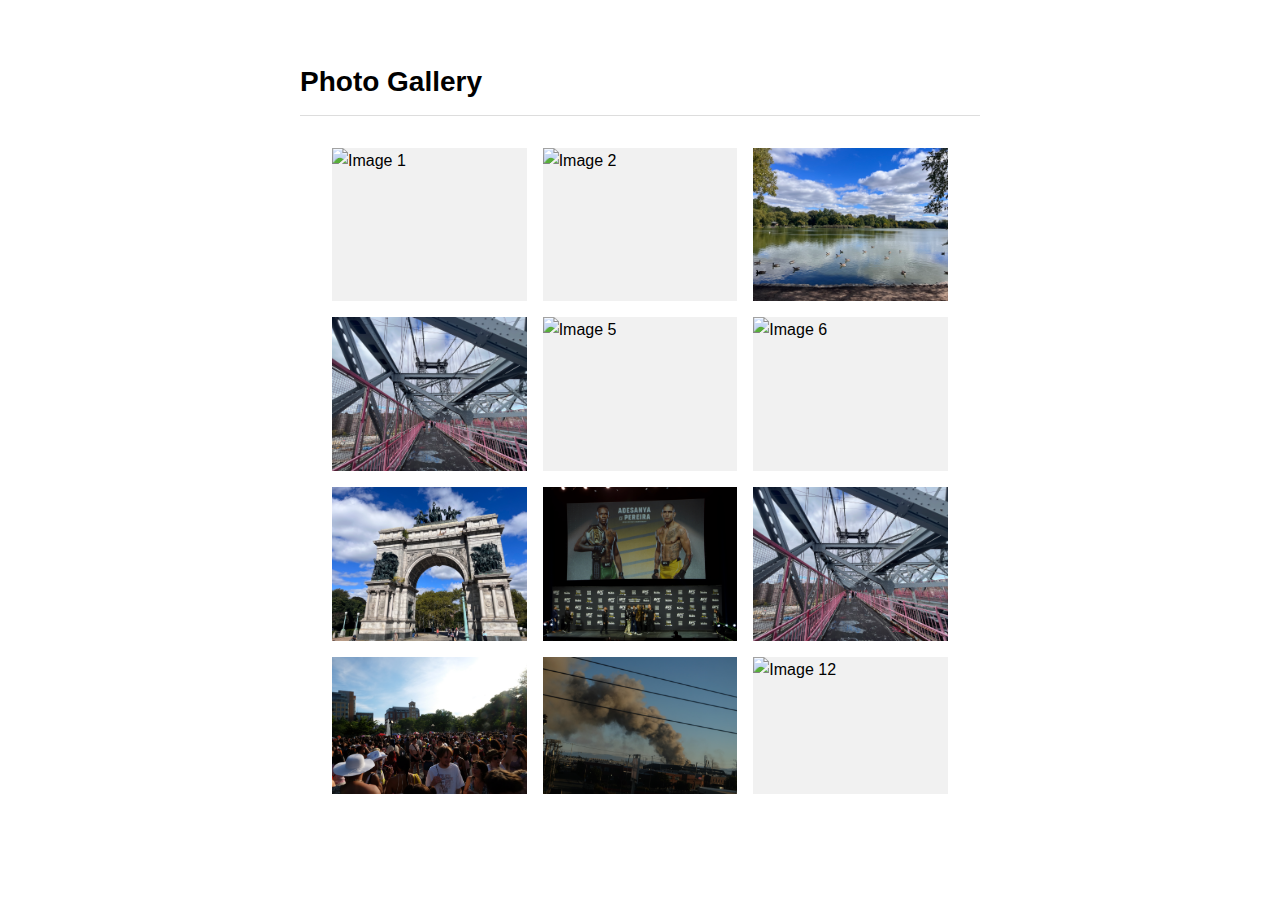
==== gallery.html @ c3b4fb0c "Update gallery.html" ====
<!DOCTYPE html>
<html lang="en">
<head>
    <meta charset="UTF-8">
    <title>Gallery</title>
    <link rel="stylesheet" type="text/css" href="styles.css">
</head>
<body>

<h1>Photo Gallery</h1>

<div class="gallery">
    <div class="gallery-item">
        <img src="IMG_9480.jpeg" alt="Image 1">
        <div class="description">Location 1</div>
    </div>
    <div class="gallery-item">
        <img src="IMG_1536.jpeg" alt="Image 2">
        <div class="description">Location 2</div>
    </div>
    <div class="gallery-item">
        <img src="IMG_8358.jpeg" alt="Image 3">
        <div class="description">Location 3</div>
    </div>
    <div class="gallery-item">
        <img src="IMG_9474%202.jpeg" alt="Image 4">
        <div class="description">Location 4</div>
    </div>
    <div class="gallery-item">
        <img src="DSCF4226.JPG" alt="Image 5">
        <div class="description">Location 5</div>
    </div>
    <div class="gallery-item">
        <img src="DSCF4582.JPG" alt="Image 6">
        <div class="description">Location 6</div>
    </div>
    <div class="gallery-item">
        <img src="IMG_8343.jpeg" alt="Image 7">
        <div class="description">Location 7</div>
    </div>
    <div class="gallery-item">
        <img src="DSCF4760.jpeg" alt="Image 8">
        <div class="description">Location 8</div>
    </div>
    <div class="gallery-item">
        <img src="IMG_9474.jpeg" alt="Image 9">
        <div class="description">Location 9</div>
    </div>
    <div class="gallery-item">
        <img src="DSCF5228.JPG" alt="Image 10">
        <div class="description">Location 10</div>
    </div>
    <div class="gallery-item">
        <img src="DSCF5635.JPG" alt="Image 11">
        <div class="description">Location 11</div>
    </div>
    <div class="gallery-item">
        <img src="DSCF5131.JPG" alt="Image 12">
        <div class="description">Location 12</div>
    </div>
</div>

</body>
</html>
---- styles.css ----
/* Styles for both index.html and gallery.html */

/* Basic CSS Reset */
* {
    margin: 0;
    padding: 0;
    box-sizing: border-box;
}

body {
    font-family: 'Roboto', sans-serif;
    padding: 60px;
    max-width: 800px;
    margin: 0 auto;
    background-color: #ffffff;
    color: #000;
    line-height: 1.6;
}

h1 {
    color: #000;
    border-bottom: 1px solid #ddd;
    padding-bottom: 10px;
    font-weight: 700;
    font-size: 28px;
    margin-bottom: 30px;
}

a {
    color: #000;
    text-decoration: none;
    font-weight: 700;
}

a:hover {
    border-bottom: 1px solid #000;
}

/* Styles specific to index.html */

.container {
    display: flex;
    align-items: start;
}

.sidebar {
    flex: 1;
    padding-right: 20px;
}

.main-content {
    flex: 3;
}

.sidebar img {
    border-radius: 50%;
    margin: 20px 0;
    width: 200px;
    height: 200px;
    box-shadow: 0 0 10px rgba(0,0,0,0.1);
}

p {
    font-size: 18px;
    margin-bottom: 20px;
}

.links {
    margin-top: 30px;
    font-size: 18px;
}

/* Styles specific to gallery.html */

.gallery {
    display: grid;
    grid-template-columns: repeat(3, 1fr);
    gap: 16px;
    margin: 32px;
}

.gallery-item {
    position: relative;
    overflow: hidden;
    background-color: #f1f1f1;
}

.gallery-item img {
    width: 100%;
    height: 100%;
    object-fit: cover;
    transition: opacity 0.3s ease;
}

.gallery-item:hover img {
    opacity: 0.7;
}

.description {
    position: absolute;
    bottom: 0;
    left: 0;
    background-color: rgba(0, 0, 0, 0.6);
    color: white;
    width: 100%;
    text-align: center;
    padding: 8px;
    opacity: 0;
    transition: opacity 0.3s ease;
}

.gallery-item:hover .description {
    opacity: 1;
}
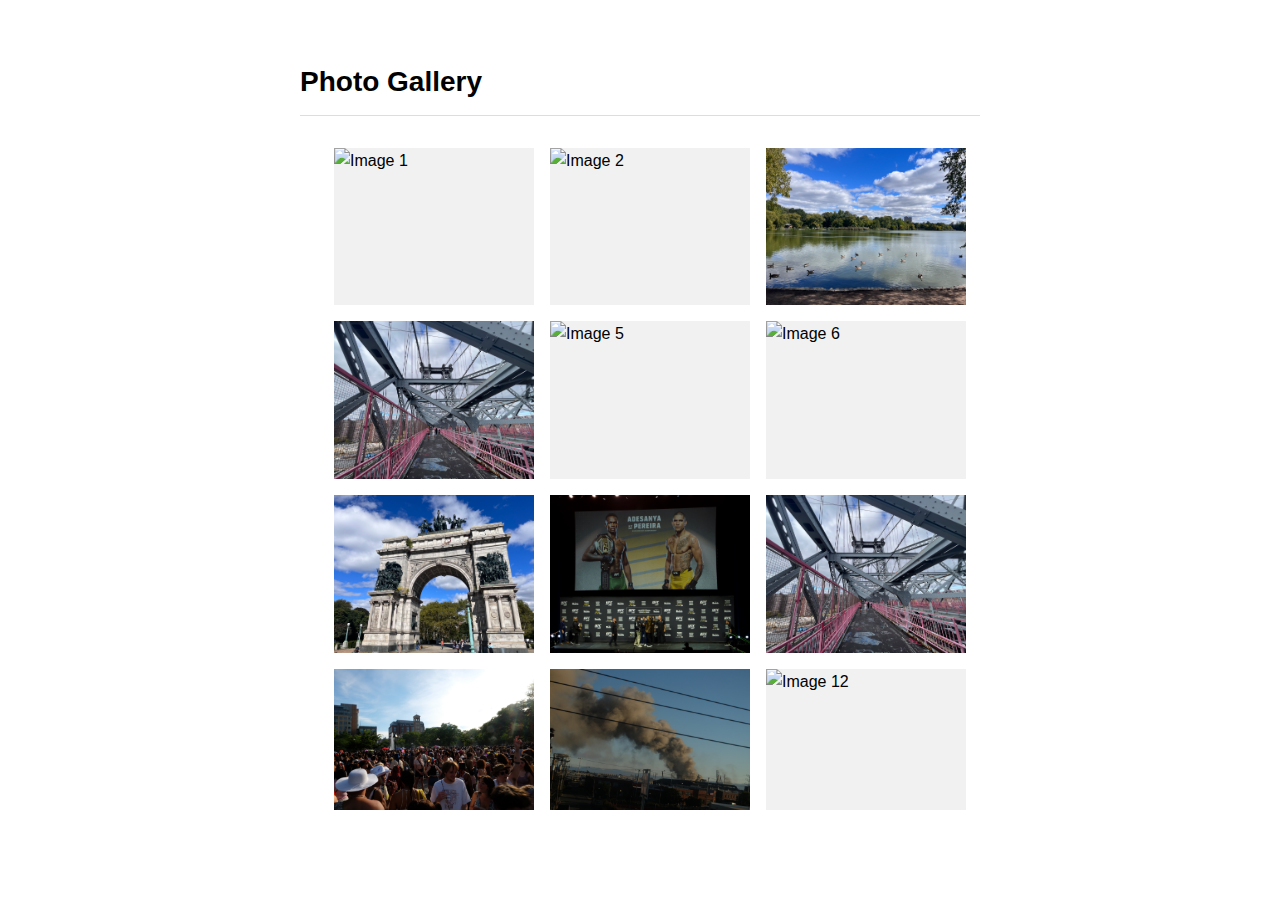
==== commit 32e5047f: "Update gallery.html" ====
--- a/gallery.html
+++ b/gallery.html
@@ -12,11 +12,11 @@
 <div class="gallery">
     <div class="gallery-item">
         <img src="IMG_9480.jpeg" alt="Image 1">
-        <div class="description">Location 1</div>
+        <div class="description">MF DOOM @ Bed Stuy</div>
     </div>
     <div class="gallery-item">
         <img src="IMG_1536.jpeg" alt="Image 2">
-        <div class="description">Location 2</div>
+        <div class="description">Spider-Man's street @ Forest Hills</div>
     </div>
     <div class="gallery-item">
         <img src="IMG_8358.jpeg" alt="Image 3">
--- a/styles.css
+++ b/styles.css
@@ -74,9 +74,12 @@
 
 .gallery {
     display: grid;
-    grid-template-columns: repeat(3, 1fr);
+    grid-template-columns: repeat(3, minmax(200px, 1fr));
     gap: 16px;
     margin: 32px;
+    width: 90%; /* Increase width */
+    margin-left: auto;
+    margin-right: auto;
 }
 
 .gallery-item {
@@ -112,4 +115,3 @@
 .gallery-item:hover .description {
     opacity: 1;
 }
-
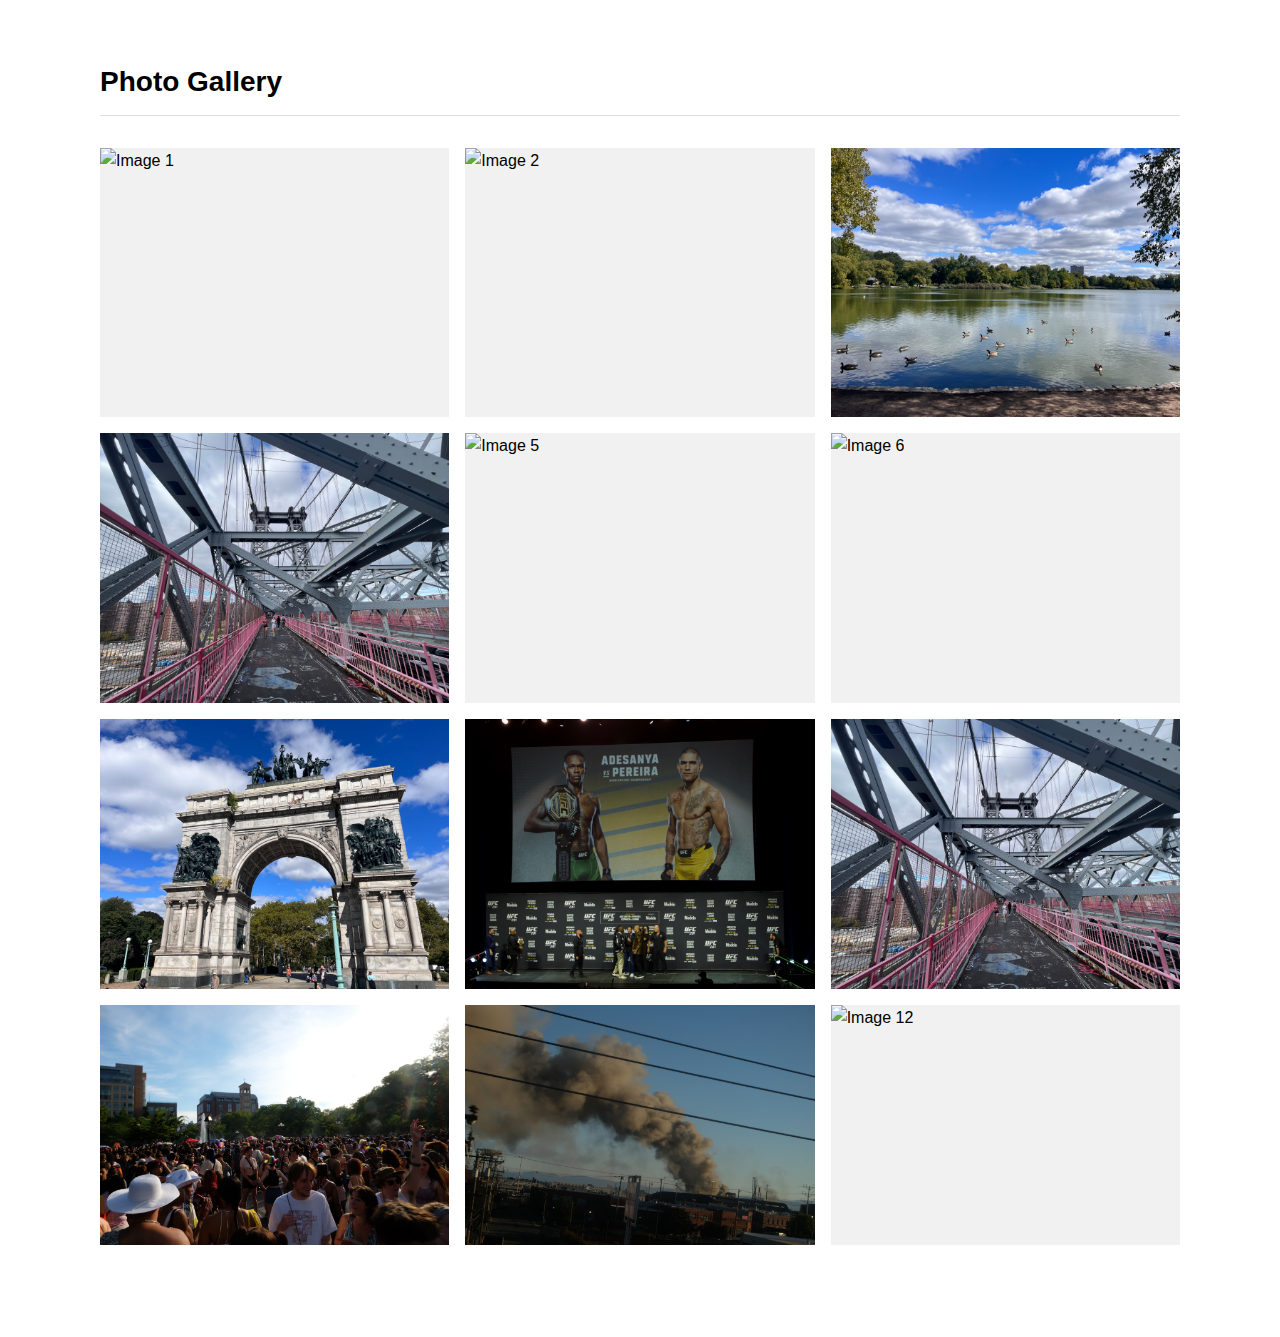
==== commit 49e93eb1: "Update gallery.html" ====
--- a/gallery.html
+++ b/gallery.html
@@ -12,27 +12,27 @@
 <div class="gallery">
     <div class="gallery-item">
         <img src="IMG_9480.jpeg" alt="Image 1">
-        <div class="description">MF DOOM @ Bed Stuy</div>
+        <div class="description">MF DOOM spotted in Bed Stuy</div>
     </div>
     <div class="gallery-item">
         <img src="IMG_1536.jpeg" alt="Image 2">
-        <div class="description">Spider-Man's street @ Forest Hills</div>
+        <div class="description">Spider-Man's street in Forest Hills</div>
     </div>
     <div class="gallery-item">
         <img src="IMG_8358.jpeg" alt="Image 3">
-        <div class="description">Location 3</div>
+        <div class="description">The Lake at Prospect Park</div>
     </div>
     <div class="gallery-item">
         <img src="IMG_9474%202.jpeg" alt="Image 4">
-        <div class="description">Location 4</div>
+        <div class="description">Running break on the Williamsburg bridge</div>
     </div>
     <div class="gallery-item">
         <img src="DSCF4226.JPG" alt="Image 5">
-        <div class="description">Location 5</div>
+        <div class="description">No caption needed</div>
     </div>
     <div class="gallery-item">
         <img src="DSCF4582.JPG" alt="Image 6">
-        <div class="description">Location 6</div>
+        <div class="description">Protest in Washington Square Park against the Iranian regime</div>
     </div>
     <div class="gallery-item">
         <img src="IMG_8343.jpeg" alt="Image 7">
--- a/styles.css
+++ b/styles.css
@@ -10,7 +10,7 @@
 body {
     font-family: 'Roboto', sans-serif;
     padding: 60px;
-    max-width: 800px;
+    max-width: 1200px;  /* Increase the max-width */
     margin: 0 auto;
     background-color: #ffffff;
     color: #000;
@@ -70,14 +70,14 @@
     font-size: 18px;
 }
 
-/* Styles specific to gallery.html */
+/* Updated Styles specific to gallery.html */
 
 .gallery {
     display: grid;
-    grid-template-columns: repeat(3, minmax(200px, 1fr));
+    grid-template-columns: repeat(3, minmax(300px, 1fr)); /* Increase the min-width */
     gap: 16px;
     margin: 32px;
-    width: 90%; /* Increase width */
+    width: 100%; /* Full-width */
     margin-left: auto;
     margin-right: auto;
 }
@@ -115,3 +115,4 @@
 .gallery-item:hover .description {
     opacity: 1;
 }
+
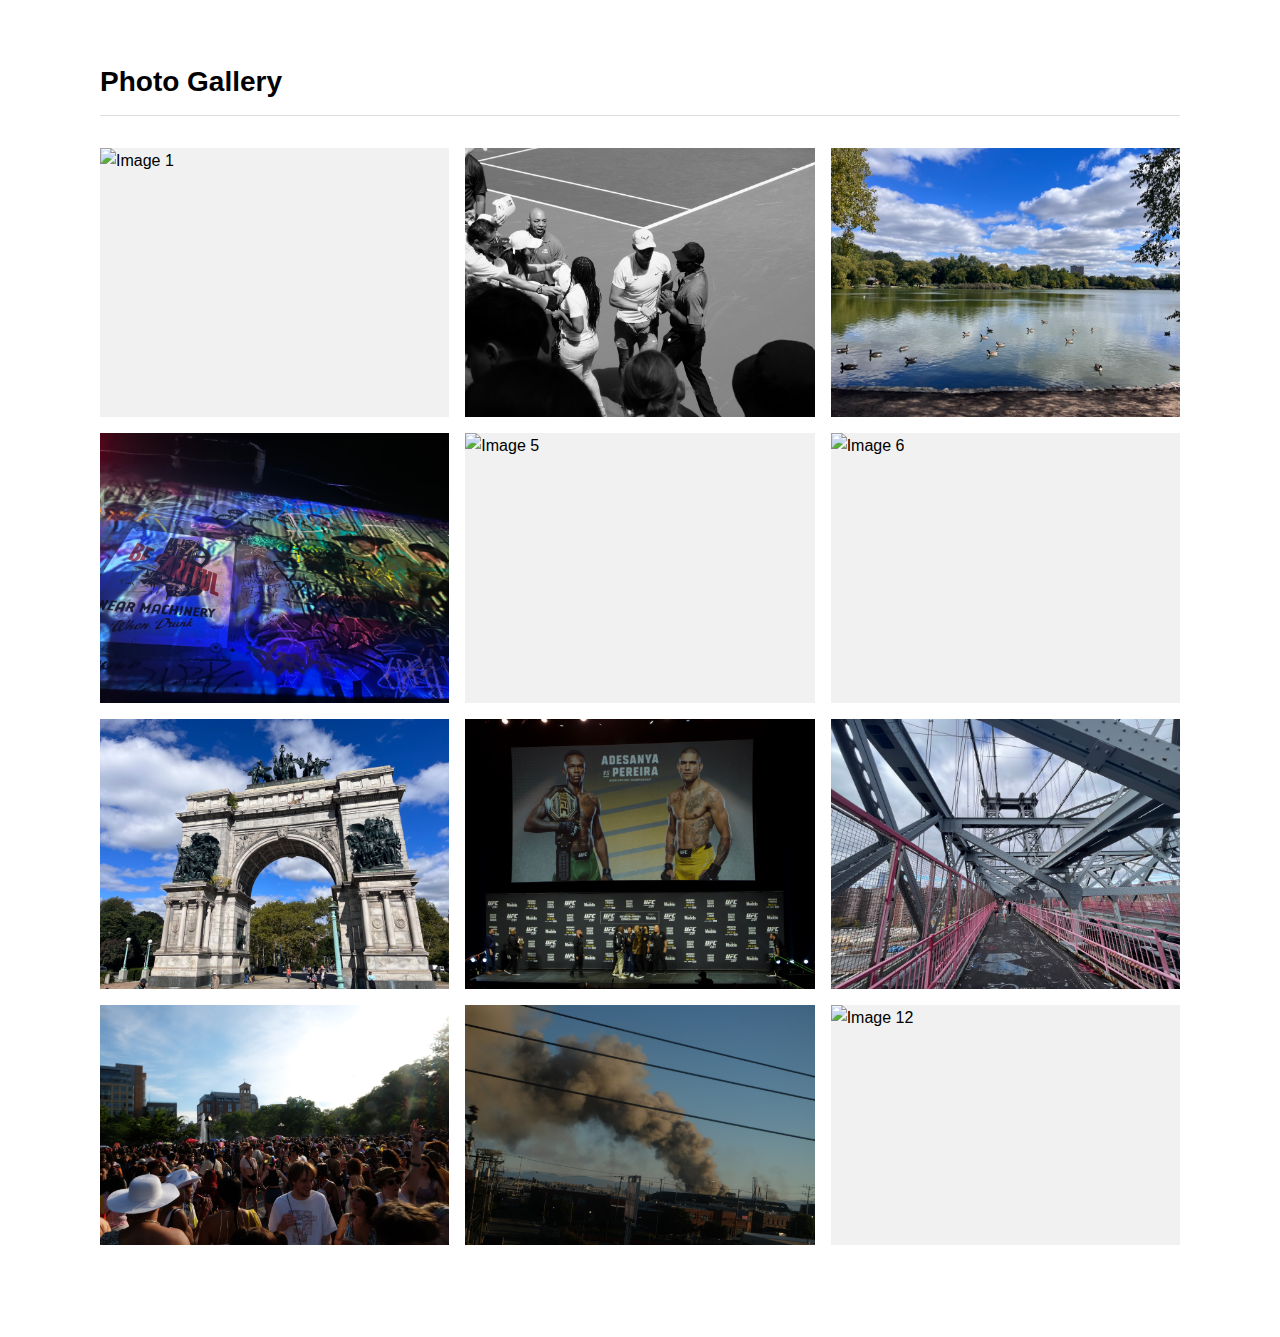
==== commit 8439b139: "Update gallery.html" ====
--- a/gallery.html
+++ b/gallery.html
@@ -12,19 +12,19 @@
 <div class="gallery">
     <div class="gallery-item">
         <img src="IMG_9480.jpeg" alt="Image 1">
-        <div class="description">MF DOOM spotted in Bed Stuy</div>
+        <div class="description">MF DOOM in Brooklyn</div>
     </div>
     <div class="gallery-item">
-        <img src="IMG_1536.jpeg" alt="Image 2">
-        <div class="description">Spider-Man's street in Forest Hills</div>
+        <img src="DSCF4282.JPG" alt="Image 2">
+        <div class="description">His Highness, Rafa Nadal</div>
     </div>
     <div class="gallery-item">
         <img src="IMG_8358.jpeg" alt="Image 3">
-        <div class="description">The Lake at Prospect Park</div>
+        <div class="description">Ducks lounging in Prospect Park</div>
     </div>
     <div class="gallery-item">
-        <img src="IMG_9474%202.jpeg" alt="Image 4">
-        <div class="description">Running break on the Williamsburg bridge</div>
+        <img src="IMG_9140.jpeg" alt="Image 4">
+        <div class="description">Night out in the Lower East Side</div>
     </div>
     <div class="gallery-item">
         <img src="DSCF4226.JPG" alt="Image 5">
@@ -32,31 +32,31 @@
     </div>
     <div class="gallery-item">
         <img src="DSCF4582.JPG" alt="Image 6">
-        <div class="description">Protest in Washington Square Park against the Iranian regime</div>
+        <div class="description">Protest in Washington Square Park</div>
     </div>
     <div class="gallery-item">
         <img src="IMG_8343.jpeg" alt="Image 7">
-        <div class="description">Location 7</div>
+        <div class="description">Soldiers' and Sailors' Arch</div>
     </div>
     <div class="gallery-item">
         <img src="DSCF4760.jpeg" alt="Image 8">
-        <div class="description">Location 8</div>
+        <div class="description">Madison Square Garden</div>
     </div>
     <div class="gallery-item">
         <img src="IMG_9474.jpeg" alt="Image 9">
-        <div class="description">Location 9</div>
+        <div class="description">Halfway through the Williamsburg Bridge</div>
     </div>
     <div class="gallery-item">
         <img src="DSCF5228.JPG" alt="Image 10">
-        <div class="description">Location 10</div>
+        <div class="description">Pride Parade @ WSQ Park</div>
     </div>
     <div class="gallery-item">
         <img src="DSCF5635.JPG" alt="Image 11">
-        <div class="description">Location 11</div>
+        <div class="description">Fire in San Francisco</div>
     </div>
     <div class="gallery-item">
         <img src="DSCF5131.JPG" alt="Image 12">
-        <div class="description">Location 12</div>
+        <div class="description">Infamous Yellow Sky Day</div>
     </div>
 </div>
 
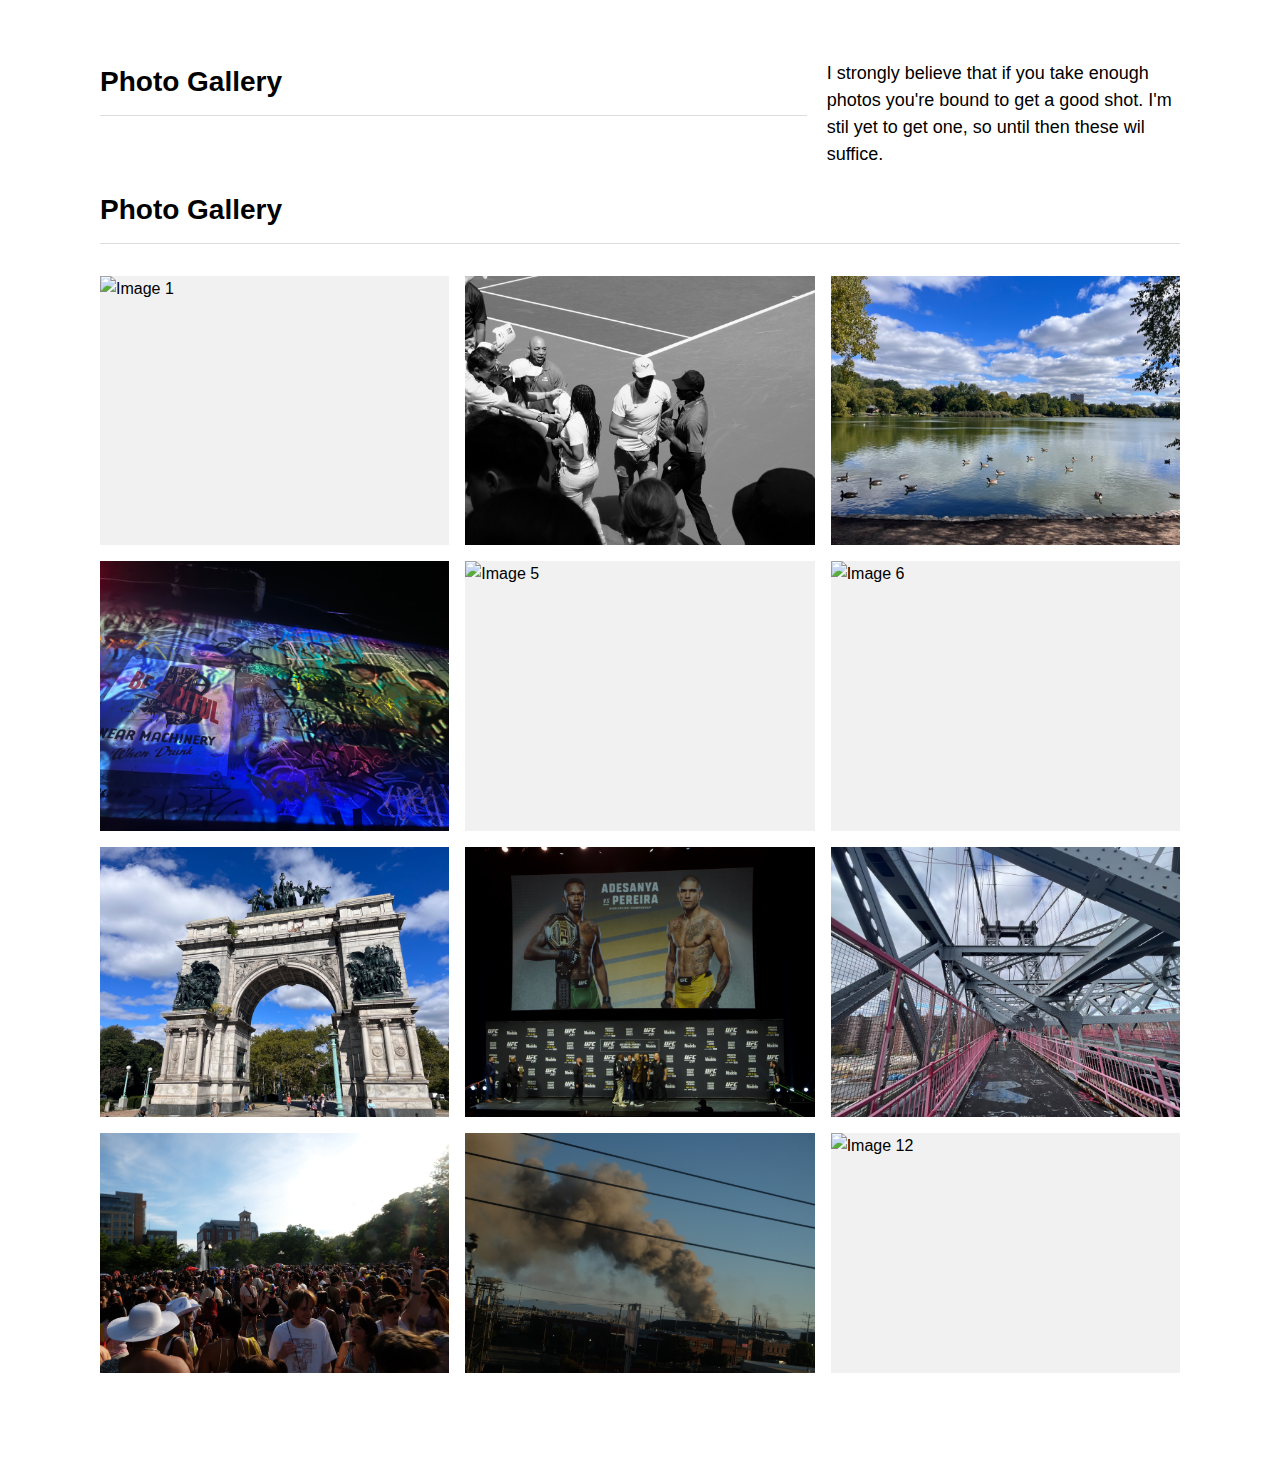
==== commit 5c3ec91c: "Update gallery.html" ====
--- a/gallery.html
+++ b/gallery.html
@@ -7,32 +7,40 @@
 </head>
 <body>
 
+<div class="gallery-header">
+    <h1>Photo Gallery</h1>
+    <div class="gallery-byline">
+        <p>I strongly believe that if you take enough photos you're bound to get a good shot. I'm stil yet to get one, so until then these wil suffice.</p>
+    </div>
+</div>
+
+
 <h1>Photo Gallery</h1>
 
 <div class="gallery">
     <div class="gallery-item">
         <img src="IMG_9480.jpeg" alt="Image 1">
-        <div class="description">MF DOOM in Brooklyn</div>
+        <div class="description">MF DOOM</div>
     </div>
     <div class="gallery-item">
         <img src="DSCF4282.JPG" alt="Image 2">
-        <div class="description">His Highness, Rafa Nadal</div>
+        <div class="description">Legend Nadal</div>
     </div>
     <div class="gallery-item">
         <img src="IMG_8358.jpeg" alt="Image 3">
-        <div class="description">Ducks lounging in Prospect Park</div>
+        <div class="description">Prospect Park</div>
     </div>
     <div class="gallery-item">
         <img src="IMG_9140.jpeg" alt="Image 4">
-        <div class="description">Night out in the Lower East Side</div>
+        <div class="description">Lower East Side</div>
     </div>
     <div class="gallery-item">
         <img src="DSCF4226.JPG" alt="Image 5">
-        <div class="description">No caption needed</div>
+        <div class="description">Top of the world</div>
     </div>
     <div class="gallery-item">
         <img src="DSCF4582.JPG" alt="Image 6">
-        <div class="description">Protest in Washington Square Park</div>
+        <div class="description">Washington Square Park</div>
     </div>
     <div class="gallery-item">
         <img src="IMG_8343.jpeg" alt="Image 7">
@@ -44,19 +52,19 @@
     </div>
     <div class="gallery-item">
         <img src="IMG_9474.jpeg" alt="Image 9">
-        <div class="description">Halfway through the Williamsburg Bridge</div>
+        <div class="description">Williamsburg Bridge</div>
     </div>
     <div class="gallery-item">
         <img src="DSCF5228.JPG" alt="Image 10">
-        <div class="description">Pride Parade @ WSQ Park</div>
+        <div class="description">Washington Square Park</div>
     </div>
     <div class="gallery-item">
         <img src="DSCF5635.JPG" alt="Image 11">
-        <div class="description">Fire in San Francisco</div>
+        <div class="description">Bay Area</div>
     </div>
     <div class="gallery-item">
         <img src="DSCF5131.JPG" alt="Image 12">
-        <div class="description">Infamous Yellow Sky Day</div>
+        <div class="description">Brooklyn</div>
     </div>
 </div>
 
--- a/styles.css
+++ b/styles.css
@@ -1,5 +1,3 @@
-/* Styles for both index.html and gallery.html */
-
 /* Basic CSS Reset */
 * {
     margin: 0;
@@ -116,3 +114,22 @@
     opacity: 1;
 }
 
+/* Add these new styles */
+
+.gallery-header {
+    display: flex;
+    justify-content: space-between;
+    align-items: flex-start;
+}
+
+.gallery-byline {
+    flex: 1;
+    padding-left: 20px;
+    font-size: 16px;
+    line-height: 1.5;
+}
+
+h1 {
+    flex: 2;  /* Adjust as needed */
+}
+
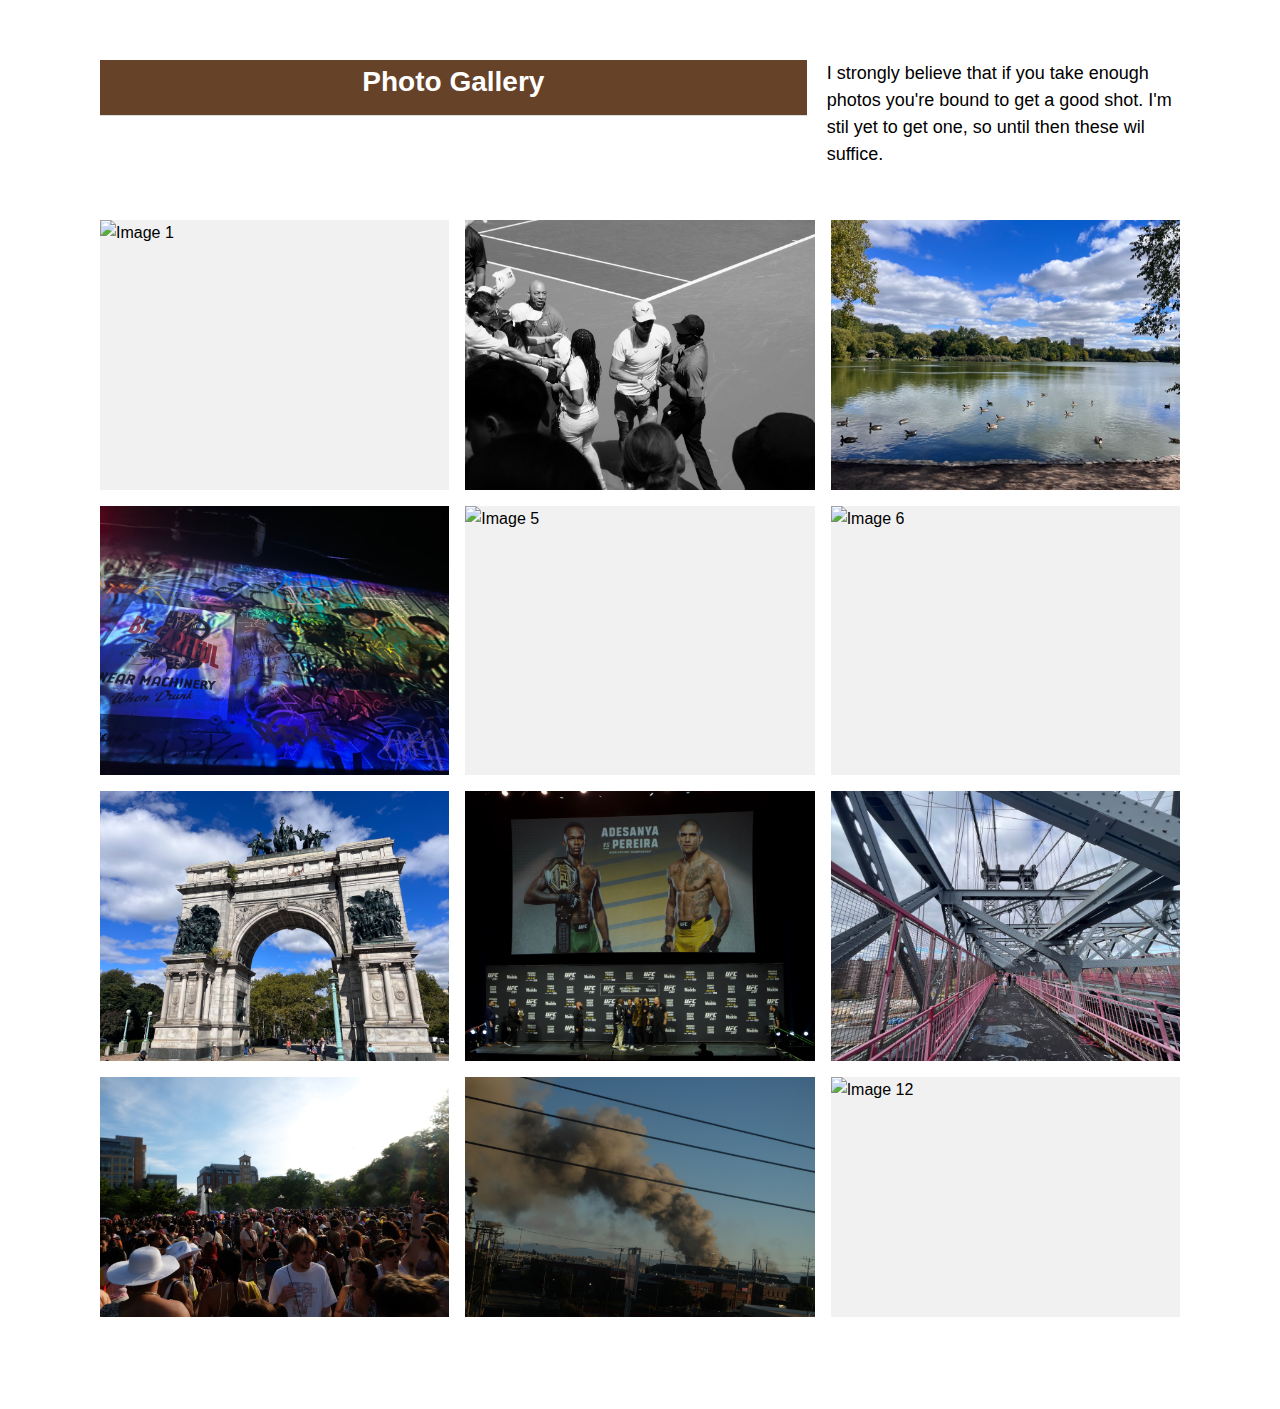
==== commit ce5cc9ed: "Update gallery.html" ====
--- a/gallery.html
+++ b/gallery.html
@@ -15,7 +15,6 @@
 </div>
 
 
-<h1>Photo Gallery</h1>
 
 <div class="gallery">
     <div class="gallery-item">
--- a/styles.css
+++ b/styles.css
@@ -16,13 +16,18 @@
 }
 
 h1 {
-    color: #000;
+    color: brown;
     border-bottom: 1px solid #ddd;
     padding-bottom: 10px;
+    padding-top: 0px;  /* Adding padding to top to give the bar some height */
+    margin-bottom: 30px;
     font-weight: 700;
     font-size: 28px;
-    margin-bottom: 30px;
+    background-color: #664229;  /* Making the entire horizontal bar brown */
+    color: #ffffff; /* Making the text color white to be visible on the brown background */
+    text-align: center; /* Center the name */
 }
+
 
 a {
     color: #000;
